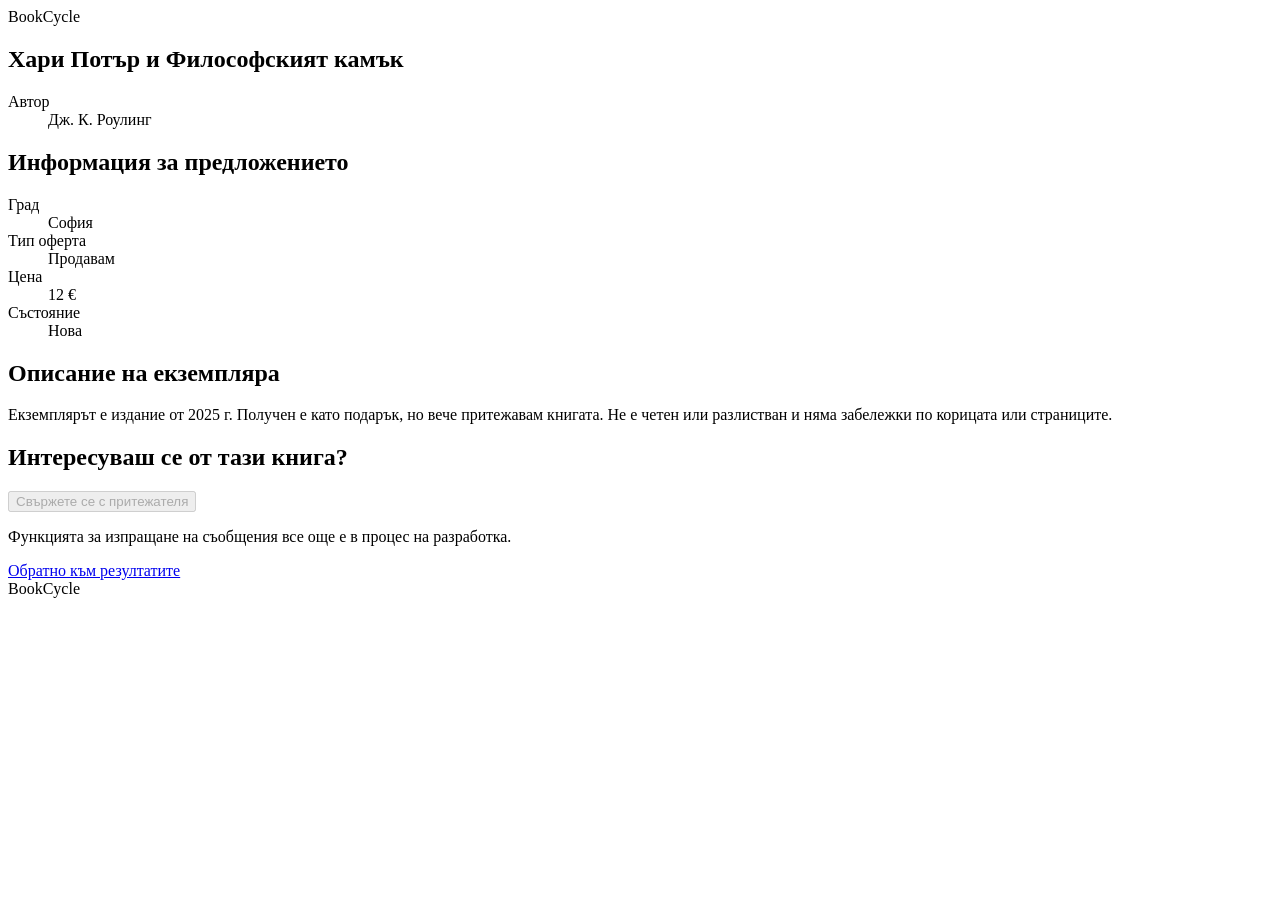
==== listing.html @ adb7d483 "Add semantic listing detail page" ====
<!DOCTYPE html>
    <html lang="bg">
    <head>
        <meta charset="UTF-8">
        <meta name="viewport" content="width=device-width, initial-scale=1.0">
        <title>Хари Потър и Философският камък | BookCycle</title>
    </head>
    <body>
        <header>BookCycle</header>
        <main>
            <section>
                <h1>Хари Потър и Философският камък</h1>
                  <dl>
                    <dt>Автор</dt>
                        <dd>Дж. К. Роулинг</dd>
                  </dl>      
            </section>        
            <section>
                <h2>Информация за предложението</h2>
                <dl>
                    <dt>Град</dt>
                        <dd>София</dd>
                    <dt>Тип оферта</dt>
                        <dd>Продавам</dd>
                    <dt>Цена</dt>
                        <dd>12 €</dd>
                    <dt>Състояние</dt> 
                        <dd>Нова</dd>       
                  </dl>         
            </section>                     
            <section>
                   <h2>Описание на екземпляра</h2>
                    <p>Екземплярът е издание от 2025 г. Получен е като подарък, но вече притежавам книгата. Не е четен или разлистван и няма забележки по корицата или страниците.</p>
            </section> 
            
            <section>
                <h2>Интересуваш се от тази книга?</h2>
                <button disabled>Свържете се с притежателя</button>    
                <p>Функцията за изпращане на съобщения все още е в процес на разработка.</p> 
            </section> 
                <a href="search.html">Обратно към резултатите</a>
        </main>   
        <footer>BookCycle</footer>    
    </body>
</html>
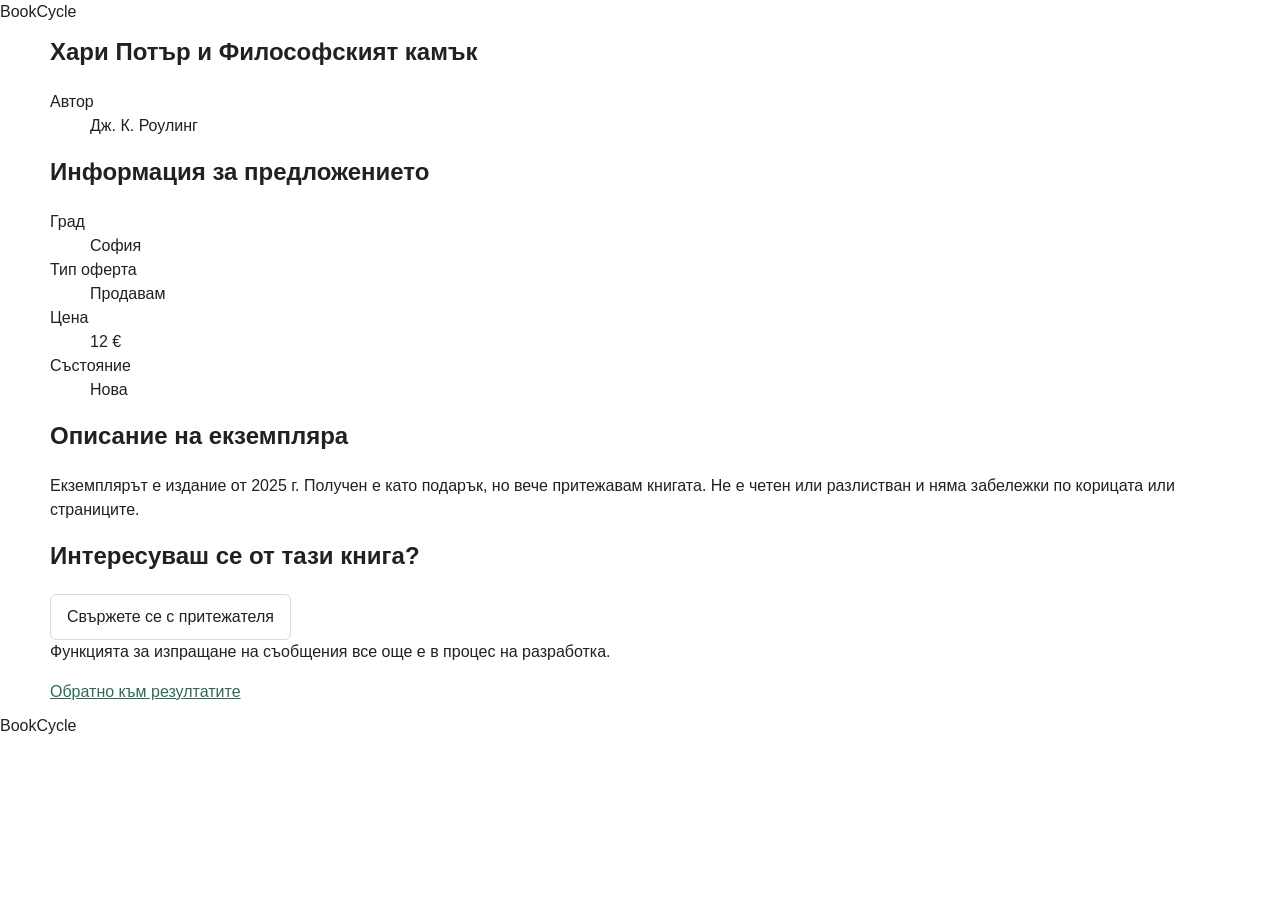
==== commit 60a6da93: "Add initial CSS foundation" ====
--- a/listing.html
+++ b/listing.html
@@ -1,45 +1,50 @@
 <!DOCTYPE html>
-    <html lang="bg">
-    <head>
-        <meta charset="UTF-8">
-        <meta name="viewport" content="width=device-width, initial-scale=1.0">
-        <title>Хари Потър и Философският камък | BookCycle</title>
-    </head>
-    <body>
-        <header>BookCycle</header>
-        <main>
-            <section>
-                <h1>Хари Потър и Философският камък</h1>
-                  <dl>
-                    <dt>Автор</dt>
-                        <dd>Дж. К. Роулинг</dd>
-                  </dl>      
-            </section>        
-            <section>
-                <h2>Информация за предложението</h2>
-                <dl>
-                    <dt>Град</dt>
-                        <dd>София</dd>
-                    <dt>Тип оферта</dt>
-                        <dd>Продавам</dd>
-                    <dt>Цена</dt>
-                        <dd>12 €</dd>
-                    <dt>Състояние</dt> 
-                        <dd>Нова</dd>       
-                  </dl>         
-            </section>                     
-            <section>
-                   <h2>Описание на екземпляра</h2>
-                    <p>Екземплярът е издание от 2025 г. Получен е като подарък, но вече притежавам книгата. Не е четен или разлистван и няма забележки по корицата или страниците.</p>
-            </section> 
-            
-            <section>
-                <h2>Интересуваш се от тази книга?</h2>
-                <button disabled>Свържете се с притежателя</button>    
-                <p>Функцията за изпращане на съобщения все още е в процес на разработка.</p> 
-            </section> 
-                <a href="search.html">Обратно към резултатите</a>
-        </main>   
-        <footer>BookCycle</footer>    
-    </body>
+<html lang="bg">
+
+<head>
+    <meta charset="UTF-8">
+    <meta name="viewport" content="width=device-width, initial-scale=1.0">
+    <link rel="stylesheet" href="css/styles.css">
+    <title>Хари Потър и Философският камък | BookCycle</title>
+</head>
+
+<body>
+    <header>BookCycle</header>
+    <main class="page-container">
+        <section>
+            <h1>Хари Потър и Философският камък</h1>
+            <dl>
+                <dt>Автор</dt>
+                <dd>Дж. К. Роулинг</dd>
+            </dl>
+        </section>
+        <section>
+            <h2>Информация за предложението</h2>
+            <dl>
+                <dt>Град</dt>
+                <dd>София</dd>
+                <dt>Тип оферта</dt>
+                <dd>Продавам</dd>
+                <dt>Цена</dt>
+                <dd>12 €</dd>
+                <dt>Състояние</dt>
+                <dd>Нова</dd>
+            </dl>
+        </section>
+        <section>
+            <h2>Описание на екземпляра</h2>
+            <p>Екземплярът е издание от 2025 г. Получен е като подарък, но вече притежавам книгата. Не е четен или
+                разлистван и няма забележки по корицата или страниците.</p>
+        </section>
+
+        <section>
+            <h2>Интересуваш се от тази книга?</h2>
+            <button type="button" disabled>Свържете се с притежателя</button>
+            <p>Функцията за изпращане на съобщения все още е в процес на разработка.</p>
+        </section>
+        <a href="search.html">Обратно към резултатите</a>
+    </main>
+    <footer>BookCycle</footer>
+</body>
+
 </html>
--- a/css/styles.css
+++ b/css/styles.css
@@ -0,0 +1,87 @@
+*,
+::before,
+::after {
+    box-sizing: border-box;
+}
+
+body {
+    margin: 0;
+    font-family: Arial, Helvetica, sans-serif;
+    line-height: 1.5;
+    color: #202124;
+}
+
+h1,
+h2,
+h3,
+p {
+    margin-top: 0;
+}
+
+.page-container {
+    width: 100%;
+    max-width: 1200px;
+    margin: 0 auto;
+    padding: 10px;
+}
+
+a {
+    color: #2e6b57;
+}
+
+a:visited {
+    color: #5f5575;
+}
+
+a:hover {
+    color: #245746;
+}
+
+a:active {
+    color: #193f33;
+}
+
+a:focus-visible {
+    outline: 2px solid #2e6b57;
+    outline-offset: 3px;
+}
+
+button,
+input,
+select {
+    font: inherit;
+}
+
+input,
+select {
+    color: inherit;
+    background-color: #ffffff;
+    border: 1px solid #e8e2d9;
+    border-radius: 0.375rem;
+    padding: 0.625rem 0.75rem;
+}
+
+input:focus-visible,
+select:focus-visible,
+button:focus-visible {
+    outline: 2px solid #2e6b57;
+    outline-offset: 2px;
+}
+
+fieldset {
+    margin: 0;
+    padding: 0;
+    border: 0;
+}
+
+legend {
+    font-weight: 600;
+}
+
+button {
+    padding: 0.625rem 1rem;
+    border: 1px solid #d9d9d9;
+    border-radius: 0.375rem;
+    background-color: #ffffff;
+    color: inherit;
+}
